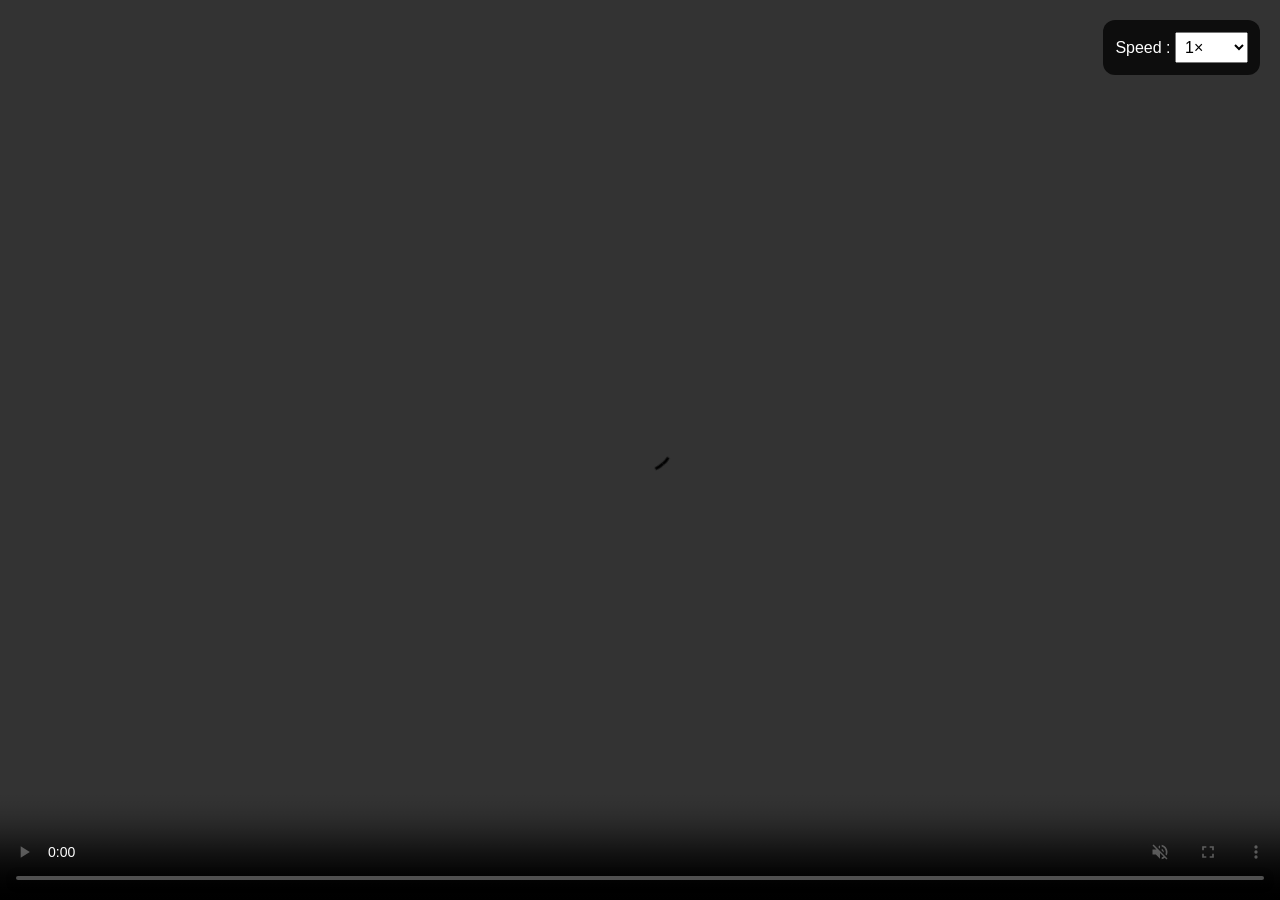
==== blocks/academy.html @ 112b5144 "Update academy.html" ====
<!DOCTYPE html>
<html lang="en">

<head>

<meta charset="UTF-8">
<meta name="viewport" content="width=device-width, initial-scale=1.0">

<title>🏛️ Arrupe Block | St. Joseph's University</title>

<script src="https://aframe.io/releases/1.7.0/aframe.min.js"></script>

<style>

*{
    margin:0;
    padding:0;
    box-sizing:border-box;
    font-family:Arial,Helvetica,sans-serif;
}

body{
    background:#000;
    overflow:hidden;
}

/* ================= VIDEO ================= */

#videoContainer{

    position:absolute;

    width:100vw;
    height:100vh;

    display:flex;
    justify-content:center;
    align-items:center;

    background:black;

    transition:1s;

}

video{

    width:100%;
    height:100%;

    object-fit:cover;

}

/* ================= VIDEO CONTROLS ================= */

#videoControls{

    position:absolute;

    top:20px;
    right:20px;

    background:rgba(0,0,0,.75);

    padding:12px;

    border-radius:12px;

    color:white;

    z-index:100;

}

#speed{

    padding:5px;
    font-size:16px;

}

/* ================= EXPLORE BUTTON ================= */

#enter360{

    position:absolute;

    bottom:35px;
    left:50%;

    transform:translateX(-50%);

    padding:18px 35px;

    font-size:20px;

    border:none;

    border-radius:50px;

    background:#2563eb;

    color:white;

    cursor:pointer;

    display:none;

    transition:.3s;

    z-index:100;

}

#enter360:hover{

    background:#1d4ed8;

    transform:translateX(-50%) scale(1.05);

}

/* ================= FADE ================= */

#fade{

    position:absolute;

    width:100vw;
    height:100vh;

    background:black;

    opacity:0;

    pointer-events:none;

    transition:1s;

    z-index:500;

}

/* ================= VR ================= */

#vrContainer{

    display:none;

    width:100vw;
    height:100vh;

}

/* ================= TOP BAR ================= */

#topBar{

    position:absolute;

    top:15px;

    left:15px;

    right:15px;

    display:flex;

    justify-content:space-between;

    align-items:center;

    z-index:999;

}

#backBtn{

    padding:14px 22px;

    border:none;

    border-radius:30px;

    background:#dc2626;

    color:white;

    cursor:pointer;

    font-size:16px;

}

#exit360{

    padding:14px 22px;

    border:none;

    border-radius:30px;

    background:#2563eb;

    color:white;

    cursor:pointer;

    display:none;

}

/* ================= INFO PANEL ================= */
#infoPanel{

    position:absolute;

    bottom:25px;
    left:25px;

    width:330px;

    background:rgba(15,23,42,.85);

    backdrop-filter:blur(15px);

    color:white;

    border-radius:18px;

    overflow:hidden;

    z-index:999;

    transition:0.4s;

}

/* Header */

#infoHeader{

    display:flex;

    justify-content:space-between;

    align-items:center;

    padding:18px;

    cursor:pointer;

    background:rgba(255,255,255,.05);

}

#infoHeader h2{

    font-size:20px;

}

/* Toggle Button */

#toggleInfo{

    background:none;

    border:none;

    color:white;

    font-size:22px;

    cursor:pointer;

    transition:.3s;

}

/* Content */

#infoContent{

    max-height:500px;

    overflow:hidden;

    transition:max-height .4s ease;

    padding:18px;

}

#infoContent p{

    line-height:1.6;

    margin-bottom:15px;

    color:#ddd;

}

#infoContent ul{

    margin-left:20px;

}

#infoContent li{

    margin-bottom:8px;

}

/* Collapsed */

#infoPanel.collapsed #infoContent{

    max-height:0;

    padding:0 18px;

}

#infoPanel.collapsed #toggleInfo{

    transform:rotate(-90deg);

}

/* ================= BOTTOM NAVIGATION ================= */

#bottomNav{

    position:absolute;

    bottom:25px;

    right:25px;

    display:none;

    gap:15px;

    z-index:999;

}

.navBtn{

    padding:15px 24px;

    border:none;

    border-radius:30px;

    background:#2563eb;

    color:white;

    cursor:pointer;

    font-size:16px;

}

.navBtn:hover{

    background:#1d4ed8;

}

@media(max-width:768px){

#infoPanel{

    width:90%;
    left:5%;
    bottom:20px;

}

#bottomNav{

    right:50%;
    transform:translateX(50%);
    flex-wrap:wrap;

}

}

</style>

</head>

<body>

<div id="fade"></div>

<!-- ================= VIDEO ================= -->

<div id="videoContainer">

<video id="tourVideo" muted controls>

<source src="../videos/science.mp4" type="video/mp4">

</video>

<div id="videoControls">

<label>Speed :</label>

<select id="speed">

<option value="0.5">0.5×</option>
<option value="0.75">0.75×</option>
<option value="1" selected>1×</option>
<option value="1.25">1.25×</option>
<option value="1.5">1.5×</option>
<option value="2">2×</option>

</select>

</div>

<button id="enter360">

🌐 Explore in 360°

</button>

</div>

<!-- ================= VR ================= -->

<div id="vrContainer">

<div id="topBar">

<button id="backBtn" onclick="location.href='../vr.html'">

⬅ Campus Hub

</button>

<button id="exit360">

🎥 Back to Video

</button>

</div>

<div id="infoPanel" class="collapsed">

    <div id="infoHeader">

        <h2>📍 Arrupe Block</h2>

        <button id="toggleInfo">▼</button>

    </div>

    <div id="infoContent">

        <p>
            The Arrupe Block is the main academic building
            for BCA, Commerce, and Management students. 
            It has classrooms, computer labs, faculty offices,
            and seminar halls, making it one of the 
            busiest blocks on campus.
        </p>

        <ul>
        </ul>

    </div>

</div>

<div id="bottomNav">

<button class="navBtn"
onclick="location.href='academy.html'">

Next →

</button>

</div>

<a-scene>

<a-assets>

<img
id="science"
src="../images/science.jpeg">

</a-assets>

<a-sky src="#science"></a-sky>

<a-camera
position="0 1.6 0"
look-controls="magicWindowTrackingEnabled:true">
</a-camera>
</a-scene>

</div>

<script>

// ================= ELEMENTS =================

const video = document.getElementById("tourVideo");
const exploreBtn = document.getElementById("enter360");
const exitBtn = document.getElementById("exit360");
const fade = document.getElementById("fade");
const videoContainer = document.getElementById("videoContainer");
const vrContainer = document.getElementById("vrContainer");
const infoPanel = document.getElementById("infoPanel");
const bottomNav = document.getElementById("bottomNav");
const speed = document.getElementById("speed");

let resumeTime = 43;

// ================= VIDEO =================

video.muted = true;
video.controls = true;

window.addEventListener("load", () => {

    video.play();

});

// ================= PLAYBACK SPEED =================

speed.addEventListener("change", () => {

    video.playbackRate = parseFloat(speed.value);

});

// ================= SHOW 360 BUTTON =================

video.addEventListener("timeupdate", () => {

    if(video.currentTime >= 10){

        exploreBtn.style.display = "block";

    }

});

// ================= ENTER 360 =================

exploreBtn.onclick = () => {

    resumeTime = video.currentTime;

    video.pause();

    fade.style.opacity = 1;

    setTimeout(()=>{

        videoContainer.style.display = "none";

        vrContainer.style.display = "block";

        exitBtn.style.display = "block";

        infoPanel.style.display = "block";

        bottomNav.style.display = "flex";

        fade.style.opacity = 0;

    },1000);

};

// ================= EXIT 360 =================

exitBtn.onclick = () => {

    fade.style.opacity = 1;

    setTimeout(()=>{

        vrContainer.style.display = "none";

        videoContainer.style.display = "flex";

        exitBtn.style.display = "none";

        infoPanel.style.display = "none";

        bottomNav.style.display = "none";

        video.currentTime = resumeTime;

        video.play();

        fade.style.opacity = 0;

    },1000);

};

// ================= MOBILE =================

window.addEventListener("resize",()=>{

    if(window.innerWidth < 768){

        infoPanel.style.width = "90%";

    }else{

        infoPanel.style.width = "330px";

    }

});

// ================= KEYBOARD SHORTCUTS =================

document.addEventListener("keydown",(e)=>{

    if(e.code==="Space"){

        e.preventDefault();

        if(video.paused){

            video.play();

        }else{

            video.pause();

        }

    }

    if(e.key==="Escape"){

        if(vrContainer.style.display==="block"){

            exitBtn.click();

        }

    }

});

// ================= PREVENT CONTEXT MENU =================

document.addEventListener("contextmenu",(e)=>{

    e.preventDefault();

});

// ================= READY =================

console.log("Science Block Loaded Successfully");


const toggleInfo = document.getElementById("toggleInfo");
const infoHeader = document.getElementById("infoHeader");

function togglePanel(){

    infoPanel.classList.toggle("collapsed");

}

toggleInfo.addEventListener("click",togglePanel);

infoHeader.addEventListener("click",togglePanel);

</script>

</body>
</html>
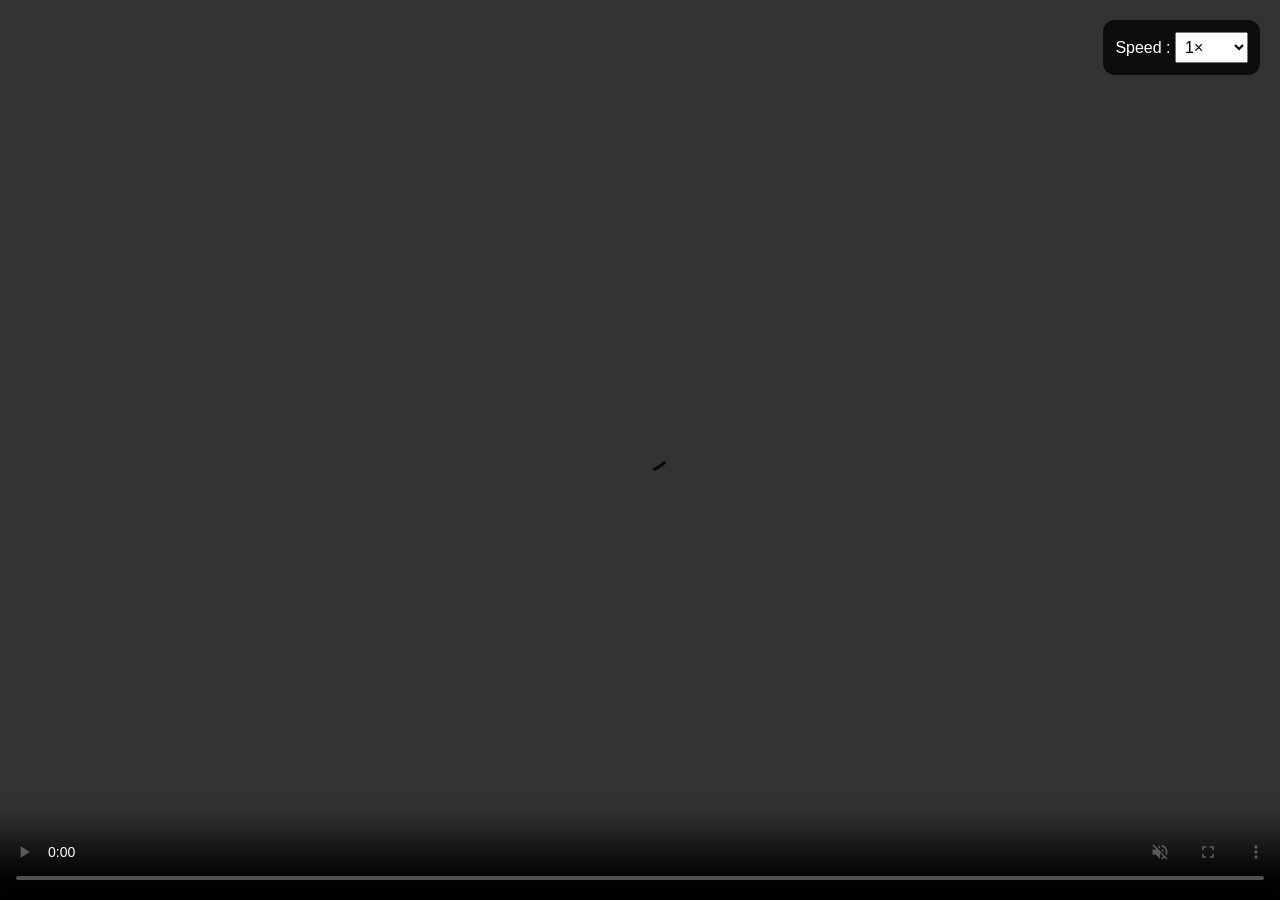
==== commit f03d7db9: "Update academy.html" ====
--- a/blocks/academy.html
+++ b/blocks/academy.html
@@ -500,7 +500,7 @@
 
 <img
 id="science"
-src="../images/science.jpeg">
+src="../images/A.jpeg">
 
 </a-assets>
 
